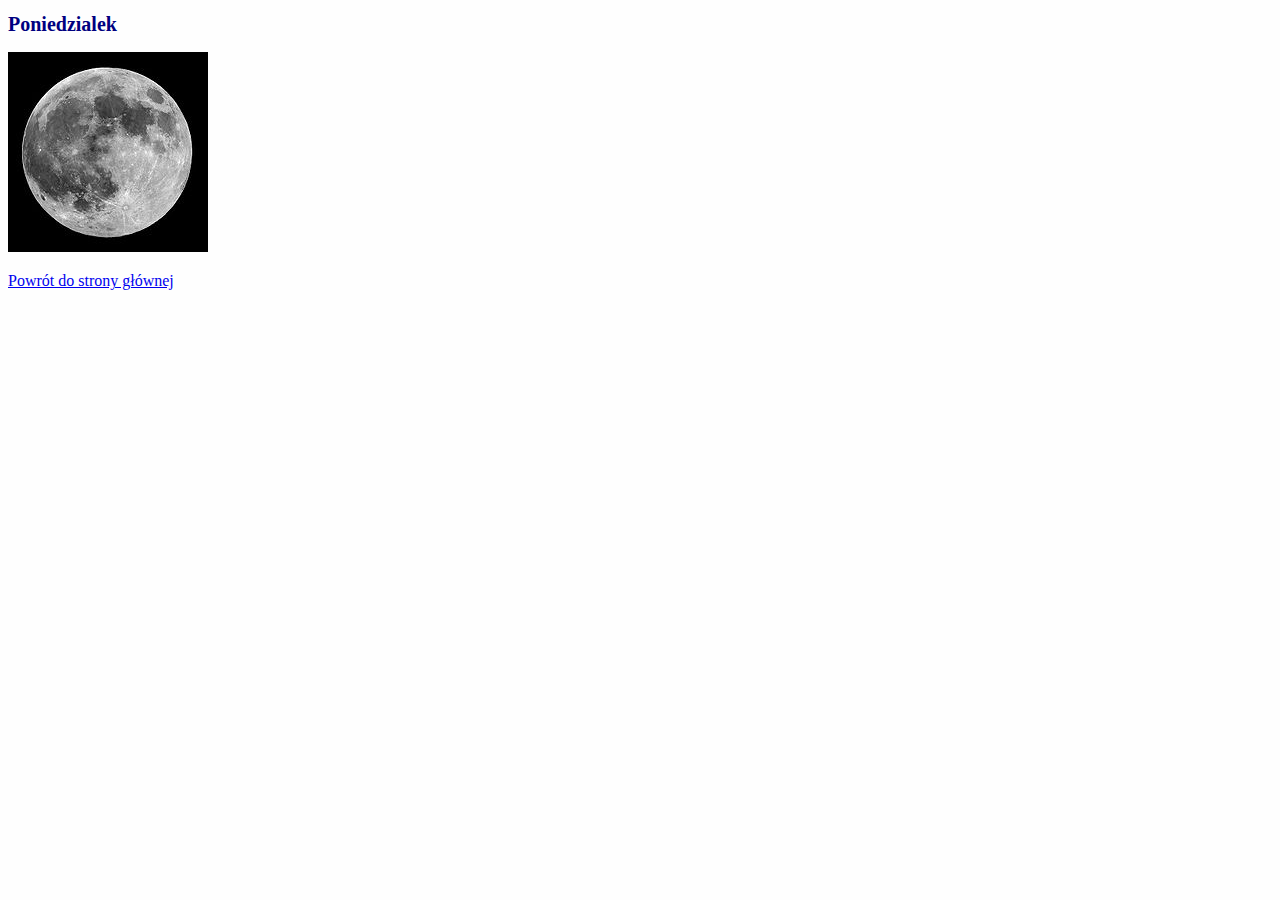
==== poniedzialek.html @ 68c902b4 "initial" ====
<!DOCTYPE html>
<html lang="en">

<head>
    <meta charset="UTF-8">
    <meta name="viewport" content="width=device-width, initial-scale=1.0">
    <meta http-equiv="X-UA-Compatible" content="ie=edge">
    <title>Poniedziałek</title>
    <link rel="stylesheet" href="style.css" type="text/css">
</head>

<body>
    <main class="mainPoniedzialek">
        <h1 class="mainHeader">Poniedzialek</h1>
        <p>
                <img src="Moon.jpg" alt="księżyc">
        </p>
        <a href="index.html">Powrót do strony głównej</a>
       
    </main>
</body>

</html>
---- style.css ----
body {
    background: #fefefe;
}

h1 {
    color: navy;
}

h2{
    color: #1460aa;
}

p {
    color: rgb(238, 169, 42);
}

.mainHeader
{
font-size: 20px;
}

.wtorekHeader
{
    font-size: 18px;
    background: #1460aa;
}
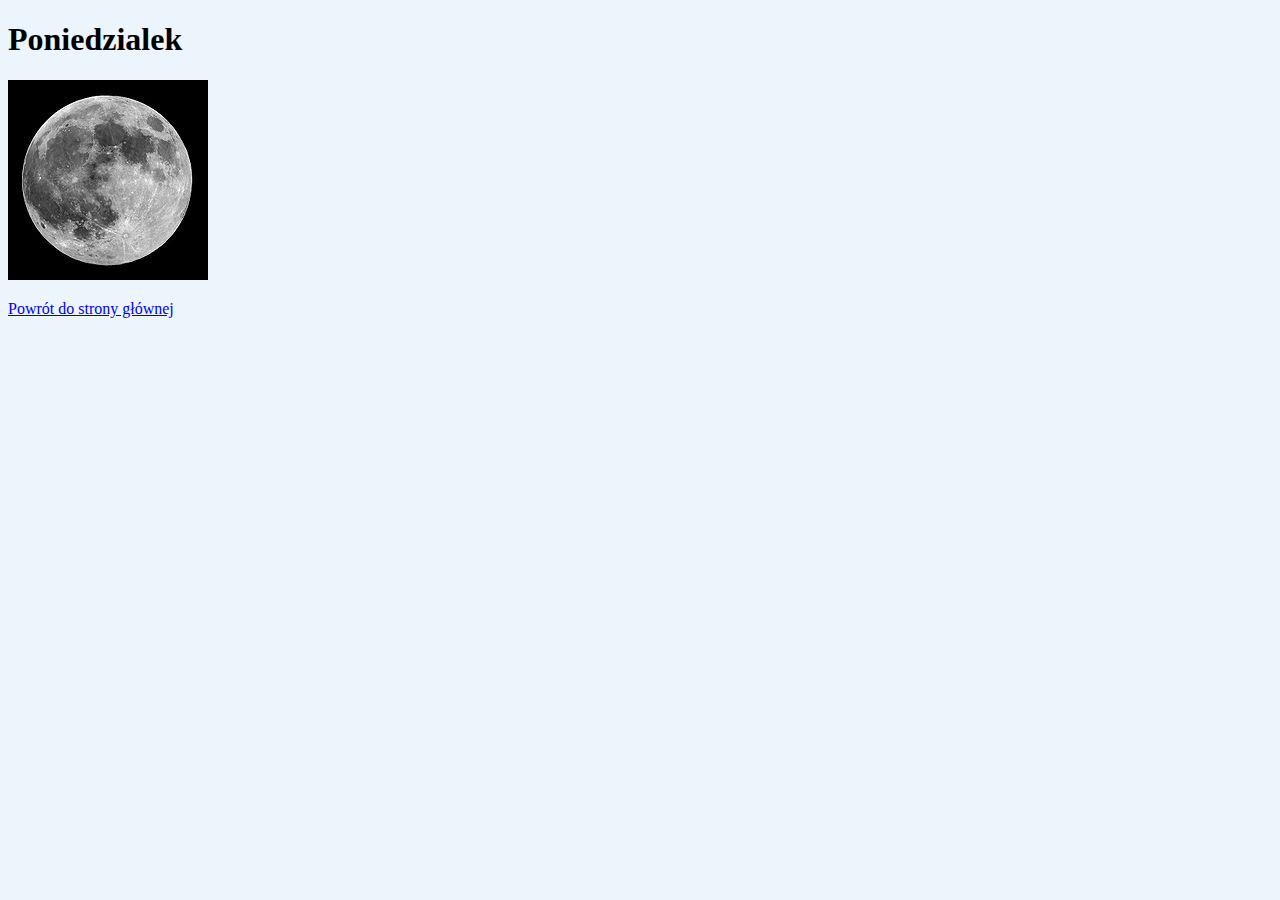
==== commit 4ad945df: "modified class names and changed style" ====
--- a/poniedzialek.html
+++ b/poniedzialek.html
@@ -10,12 +10,12 @@
 </head>
 
 <body>
-    <main class="mainPoniedzialek">
-        <h1 class="mainHeader">Poniedzialek</h1>
+    <main>
+        <h1>Poniedzialek</h1>
         <p>
                 <img src="Moon.jpg" alt="księżyc">
         </p>
-        <a href="index.html">Powrót do strony głównej</a>
+        <a class = "link" href="index.html">Powrót do strony głównej</a>
        
     </main>
 </body>
--- a/style.css
+++ b/style.css
@@ -1,26 +1,18 @@
 body {
-    background: #fefefe;
+    background: #EDF5FC;
 }
 
-h1 {
-    color: navy;
+.mainHeader {
+   color: #272D2D;
 }
 
-h2{
-    color: #1460aa;
+.sectionHeader {
+    color: #B8C5D6;
 }
 
-p {
-    color: rgb(238, 169, 42);
+.thirdHeader{
+    color: #1A964E;
 }
-
-.mainHeader
-{
-font-size: 20px;
-}
-
-.wtorekHeader
-{
-    font-size: 18px;
-    background: #1460aa;
-}
+link{
+    color: #A6B1E1;
+}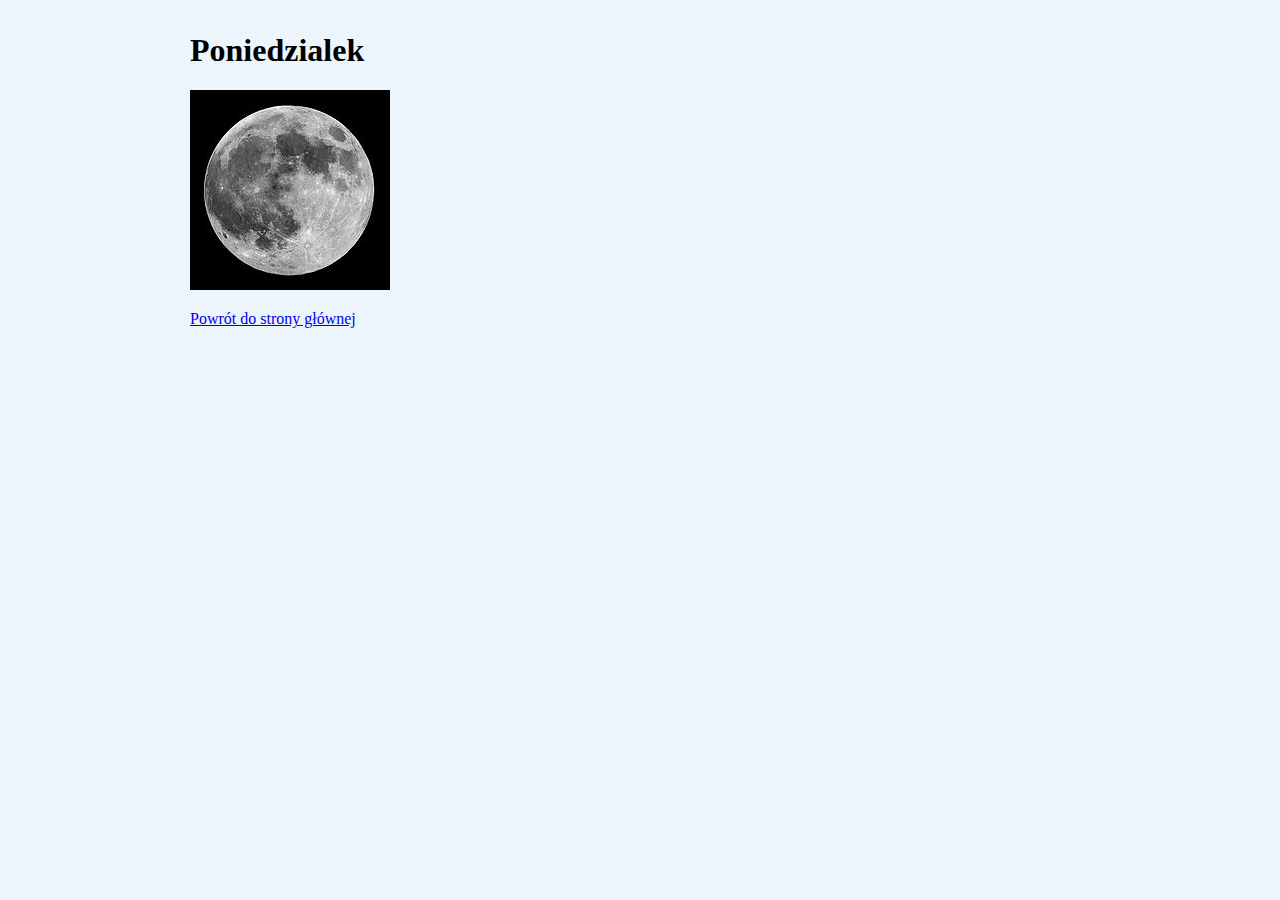
==== commit aaadd507: "added top and fixed classes names" ====
--- a/poniedzialek.html
+++ b/poniedzialek.html
@@ -10,7 +10,7 @@
 </head>
 
 <body>
-    <main>
+    <main class="main">
         <h1>Poniedzialek</h1>
         <p>
                 <img src="Moon.jpg" alt="księżyc">
--- a/style.css
+++ b/style.css
@@ -1,13 +1,25 @@
 body {
     background: #EDF5FC;
+
 }
 
-.mainHeader {
+.main {
+    width: 100%;
+    max-width: 900px;
+    margin : 32px auto;
+    position: relative;
+}
+
+.header {
    color: #272D2D;
+   
 }
 
 .sectionHeader {
     color: #B8C5D6;
+}
+.about{
+    
 }
 
 .thirdHeader{
@@ -15,4 +27,48 @@
 }
 link{
     color: #A6B1E1;
+}
+
+.paragraph{
+
+padding: 2px;
+border: solid;
+}
+
+.box, .testBox{
+    width: 100px;
+    height: 100px;
+    background: #1A964E;
+    padding: 10px;
+    border: red solid;
+    margin: 20px;
+    position: absolute;
+}
+
+.box{
+    background: blue;
+    z-index: 3;
+    left: 50%;
+    top:10px;
+}
+.testBox{
+    z-index: 2;
+    left: 45%;
+    top : 50px;
+}
+
+.top{
+    position: fixed;
+    bottom: 10px;
+    right: 20px;
+    text-decoration: none;
+}
+
+.navigation{
+    position:fixed;
+    top: 10px;
+    left : 10px;
+    box-sizing: border-box;
+    padding: 10px;
+    text-decoration: none;
 }